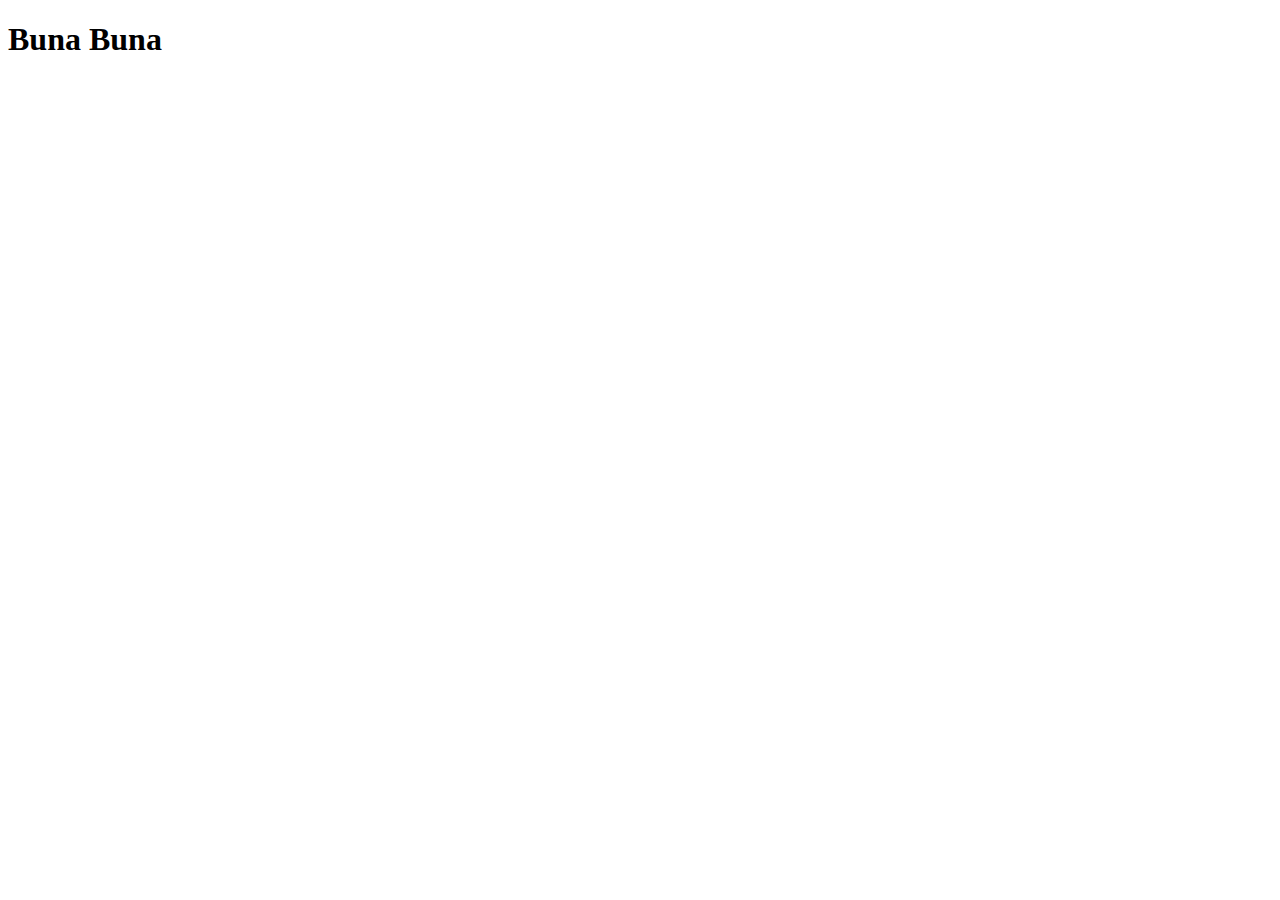
==== Robert.html @ 5cdc3b46 "Robert" ====
<!DOCTYPE html>
<html lang="en">

<head>
    <meta charset="UTF-8">
    <meta name="viewport" content="width=device-width, initial-scale=1.0">
    <link rel="stylesheet" href="Robert.css">
    <title>Document</title>
</head>

<body>
    <h1>Buna Buna</h1>
</body>

</html>
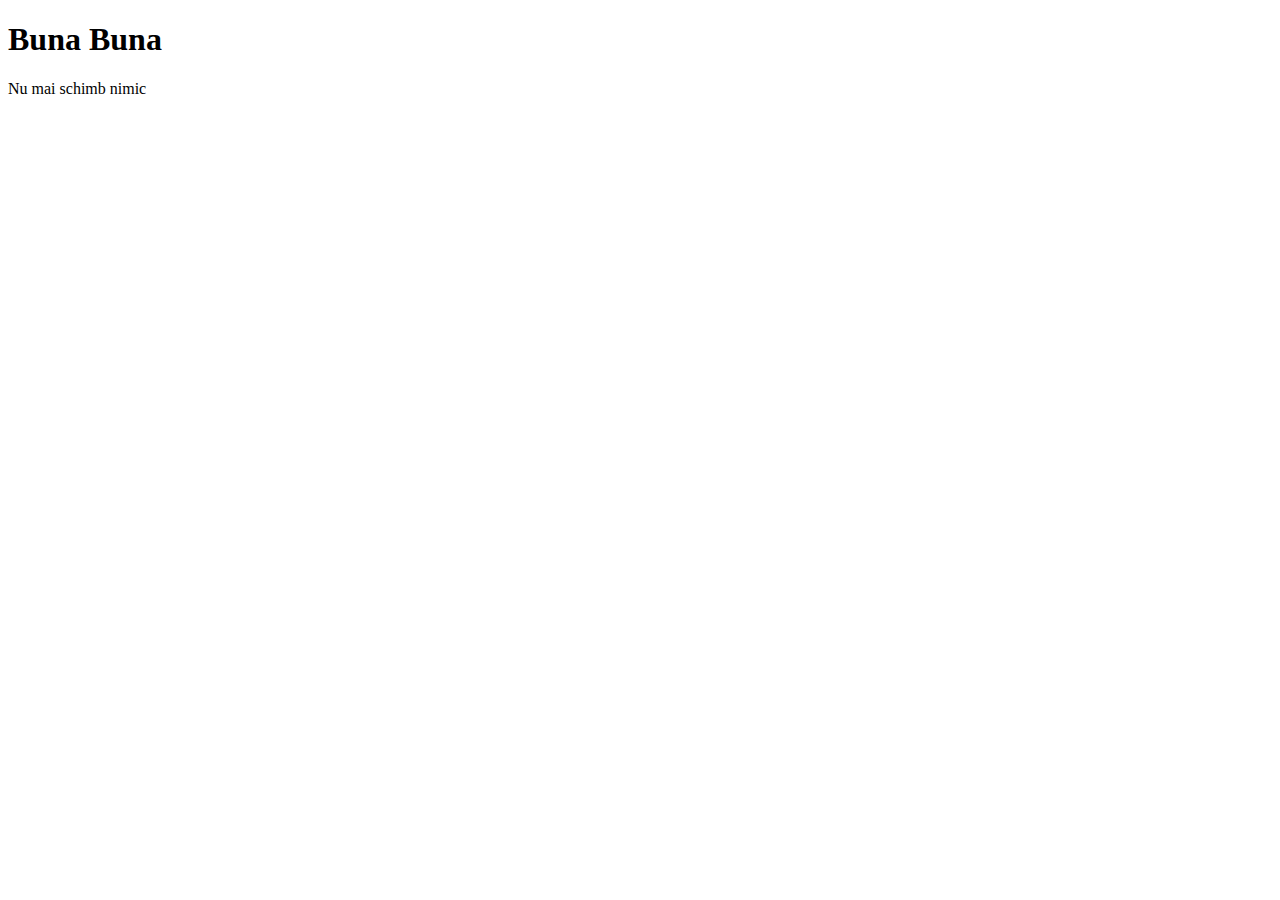
==== commit 7a2d0904: "Nu mai schimb nimic" ====
--- a/Robert.html
+++ b/Robert.html
@@ -10,6 +10,7 @@
 
 <body>
     <h1>Buna Buna</h1>
+    <p>Nu mai schimb nimic</p>
 </body>
 
 </html>